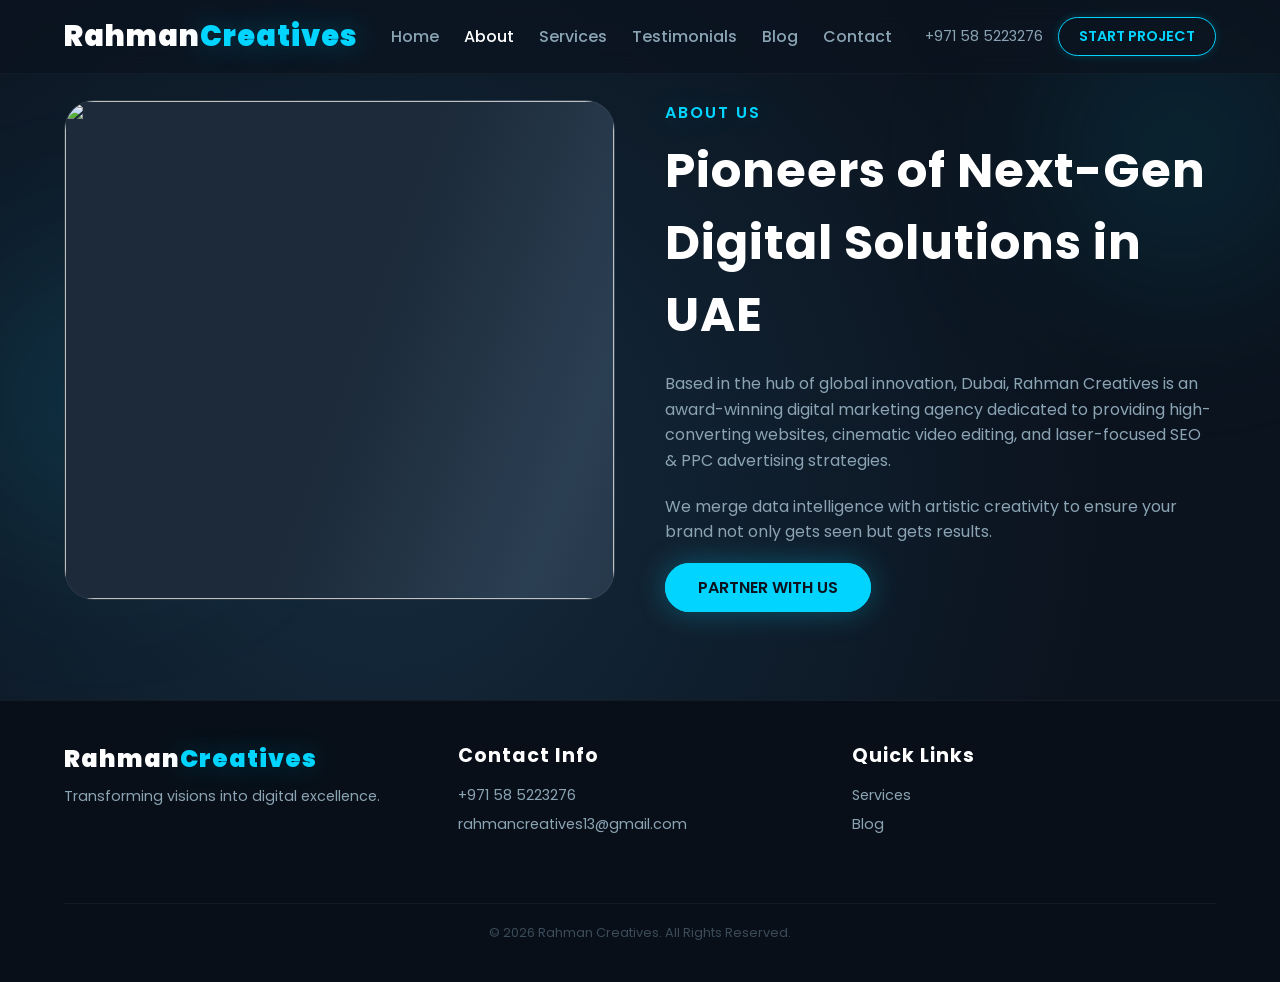
==== about-us.html @ 5bec85e2 "Add files via upload" ====
<!DOCTYPE html>
<html lang="en">
<head><meta charset="UTF-8"><meta name="viewport" content="width=device-width, initial-scale=1.0"><title>About Rahman Creatives | Dubai Digital Agency</title><link rel="stylesheet" href="style.css"></head>
<body>
    <header>
        <div class="logo">Rahman<span>Creatives</span></div>
        <nav><ul class="nav-links"><li><a href="index.html">Home</a></li><li><a href="about-us.html" class="active">About</a></li><li><a href="services.html">Services</a></li><li><a href="testimonial.html">Testimonials</a></li><li><a href="blog.html">Blog</a></li><li><a href="contact.html">Contact</a></li></ul><div class="menu-toggle">☰</div></nav>
        <div class="contact-info-header"><span>+971 58 5223276</span><a href="contact.html" class="btn-neon" style="padding: 8px 20px; text-decoration: none;">Start Project</a></div>
    </header>

    <section style="display: flex; gap: 50px; flex-wrap: wrap; align-items: center;">
        <div class="glow-orb left"></div><div class="glow-orb right"></div>
        <div style="flex: 1; position: relative; z-index: 10;"><div class="img-placeholder"  style="height: 500px; border-radius: 30px;"> <img src="/Home Page/HERO (Luxury Analytics Screen).png" alt="" style="width: 100%; height: 100%; object-fit: cover;"></div></div>
        <div style="flex: 1; position: relative; z-index: 10;">
            <span class="neon-text" style="font-weight: 600; letter-spacing: 2px;">ABOUT US</span>
            <h2 style="font-size: 3rem; margin: 10px 0 20px;">Pioneers of Next-Gen Digital Solutions in UAE</h2>
            <p style="color: var(--text-muted); line-height: 1.6; margin-bottom: 20px;">Based in the hub of global innovation, Dubai, Rahman Creatives is an award-winning digital marketing agency dedicated to providing high-converting websites, cinematic video editing, and laser-focused SEO & PPC advertising strategies.</p>
            <p style="color: var(--text-muted); line-height: 1.6; margin-bottom: 30px;">We merge data intelligence with artistic creativity to ensure your brand not only gets seen but gets results.</p>
            <a href="contact.html" class="btn-solid">Partner With Us</a>
        </div>
    </section>

    <footer>
        <div class="footer-col"><div class="logo" style="font-size: 1.5rem;">Rahman<span>Creatives</span></div><p style="margin-top: 10px;">Transforming visions into digital excellence.</p></div>
        <div class="footer-col"><h4>Contact Info</h4><a href="tel:+971585223276">+971 58 5223276</a><a href="mailto:rahmancreatives13@gmail.com">rahmancreatives13@gmail.com</a></div>
        <div class="footer-col"><h4>Quick Links</h4><a href="services.html">Services</a><a href="blog.html">Blog</a></div>
        <div class="copyright">© 2026 Rahman Creatives. All Rights Reserved.</div>
    </footer>
</body>
</html>
---- style.css ----
@import url('https://fonts.googleapis.com/css2?family=Poppins:wght@300;400;500;600;700&display=swap');

/* Fallback for Ronzino (Uses a heavy, bold System font if you don't own Ronzino) */
@font-face { font-family: 'Ronzino'; src: local('Montserrat'), local('Teko'), local('Orbitron'); font-weight: 800; font-display: swap; }

:root {
    --bg-deep: #0b131e;
    --bg-gradient-start: #142b3e;
    --text-main: #ffffff;
    --text-muted: #8ba4b4;
    --accent-cyan: #00d4ff;
    --glass-bg: rgba(17, 30, 43, 0.3);
    --glass-border: rgba(255, 255, 255, 0.08);
    --neon-glow: 0 0 30px rgba(0, 212, 255, 0.3);
    --font-display: 'Ronzino', 'Poppins', sans-serif;
    --font-body: 'Poppins', sans-serif;
}

* { margin: 0; padding: 0; box-sizing: border-box; }
body {
    font-family: var(--font-body);
    background-color: var(--bg-deep);
    background-image: radial-gradient(circle at 30% 50%, var(--bg-gradient-start) 0%, var(--bg-deep) 70%);
    color: var(--text-main);
    overflow-x: hidden;
}
h1, h2, h3, h4, .logo { font-family: var(--font-display); letter-spacing: 1px; }

/* --- Neon Glow Utilities --- */
.glass-card {
    background: var(--glass-bg);
    backdrop-filter: blur(12px);
    -webkit-backdrop-filter: blur(12px);
    border: 1px solid var(--glass-border);
    border-radius: 20px;
}
.glow-text { color: white; text-shadow: 0 0 20px rgba(255, 255, 255, 0.2); }
.neon-text { color: var(--accent-cyan); text-shadow: var(--neon-glow); }
.btn-neon {
    display: inline-block;
    background: transparent;
    color: var(--accent-cyan);
    border: 1px solid var(--accent-cyan);
    padding: 12px 32px;
    border-radius: 30px;
    font-weight: 600;
    font-family: var(--font-body);
    cursor: pointer;
    transition: all 0.3s ease;
    box-shadow: 0 0 10px rgba(0, 212, 255, 0.2);
    text-transform: uppercase;
    font-size: 0.9rem;
}
.btn-neon:hover { background: var(--accent-cyan); color: var(--bg-deep); box-shadow: var(--neon-glow); transform: translateY(-2px); text-decoration: none;}
.btn-solid {
    background: var(--accent-cyan); color: var(--bg-deep); border: 1px solid var(--accent-cyan);
    padding: 12px 32px; border-radius: 30px; font-weight: 600; cursor: pointer;
    transition: all 0.3s ease; box-shadow: var(--neon-glow); text-transform: uppercase; text-decoration: none;
}
.btn-solid:hover { box-shadow: 0 0 40px rgba(0, 212, 255, 0.6); transform: translateY(-2px); color: black; }

/* --- Animated Background Glows --- */
.glow-orb {
    position: absolute; width: 400px; height: 400px;
    background: radial-gradient(circle, rgba(0, 212, 255, 0.15), transparent 70%);
    border-radius: 50%; filter: blur(80px); z-index: 0; pointer-events: none;
    animation: floatGlow 10s infinite alternate ease-in-out;
}
.glow-orb.right { right: -100px; top: -50px; animation-delay: 2s; }
.glow-orb.left { left: -100px; bottom: 50px; }
@keyframes floatGlow {
    0% { transform: translate(0, 0) scale(1); }
    100% { transform: translate(30px, -30px) scale(1.2); }
}

/* --- Header --- */
header {
    position: fixed; top: 0; width: 100%; padding: 15px 5%; z-index: 1000;
    background: rgba(11, 19, 30, 0.7); backdrop-filter: blur(12px);
    border-bottom: 1px solid rgba(255,255,255,0.03);
    display: flex; justify-content: space-between; align-items: center;
}
.logo { font-size: 1.8rem; font-weight: 900; color: white; }
.logo span { color: var(--accent-cyan); text-shadow: var(--neon-glow); }
.nav-links { display: flex; gap: 25px; list-style: none; }
.nav-links a {
    font-weight: 500; color: var(--text-muted); text-decoration: none; transition: 0.3s; position: relative;
}
.nav-links a:hover, .nav-links a.active { color: white; }
.nav-links a::after {
    content: ''; position: absolute; width: 0%; height: 2px; bottom: -5px; left: 0;
    background: var(--accent-cyan); box-shadow: var(--neon-glow); transition: 0.3s;
}
.nav-links a:hover::after { width: 100%; }
.contact-info-header { display: flex; align-items: center; gap: 15px; color: var(--text-muted); font-size: 0.9rem;}
.menu-toggle { display: none; cursor: pointer; font-size: 1.5rem; color: white; }

@media (max-width: 900px) {
    .nav-links { display: none; flex-direction: column; position: absolute; top: 100%; left: 0; width: 100%; background: #0b131e; padding: 20px; border-bottom: 1px solid var(--accent-cyan); }
    .nav-links.active { display: flex; }
    .menu-toggle { display: block; }
    .contact-info-header span { display: none; }
}

/* --- Global Elements --- */
section { padding: 100px 5% 50px; position: relative; }
.section-title { text-align: center; margin-bottom: 50px; position: relative; z-index: 10;}
.section-title h2 { font-size: 3rem; margin-bottom: 10px; }
.section-title p { color: var(--text-muted); font-size: 1.1rem; }

/* Shimmering Image Placeholder */
.img-placeholder {
    background: linear-gradient(110deg, #1c2a39 30%, #2b3f53 50%, #1c2a39 70%);
    background-size: 200% 100%;
    animation: shimmer 3s infinite;
    border-radius: 15px; width: 100%; height: 300px;
    display: flex; align-items: center; justify-content: center;
    color: #4b657b; font-weight: 500; border: 1px solid rgba(255,255,255,0.05);
    position: relative; overflow: hidden;
}
.img-placeholder::before {
    content: ''; position: absolute; top: 0; left: -100%; width: 100%; height: 100%;
    background: linear-gradient(90deg, transparent, rgba(0, 212, 255, 0.1), transparent);
    animation: lightSweep 4s infinite;
}
@keyframes shimmer { 0% { background-position: -200% 0; } 100% { background-position: 200% 0; } }
@keyframes lightSweep { 0% { left: -100%; } 100% { left: 100%; } }

/* --- Footer --- */
footer {
    background: #080f18; padding: 40px 5%; border-top: 1px solid rgba(255,255,255,0.05);
    display: flex; flex-wrap: wrap; gap: 30px; margin-top: 50px;
}
.footer-col { flex: 1; min-width: 200px; }
.footer-col h4 { margin-bottom: 15px; font-size: 1.2rem; }
.footer-col p, .footer-col a { color: var(--text-muted); display: block; margin-bottom: 8px; font-size: 0.9rem; text-decoration: none; }
.footer-col a:hover { color: var(--accent-cyan); }
.copyright { width: 100%; text-align: center; margin-top: 30px; color: #3b4b5a; font-size: 0.8rem; border-top: 1px solid rgba(255,255,255,0.05); padding-top: 20px; }
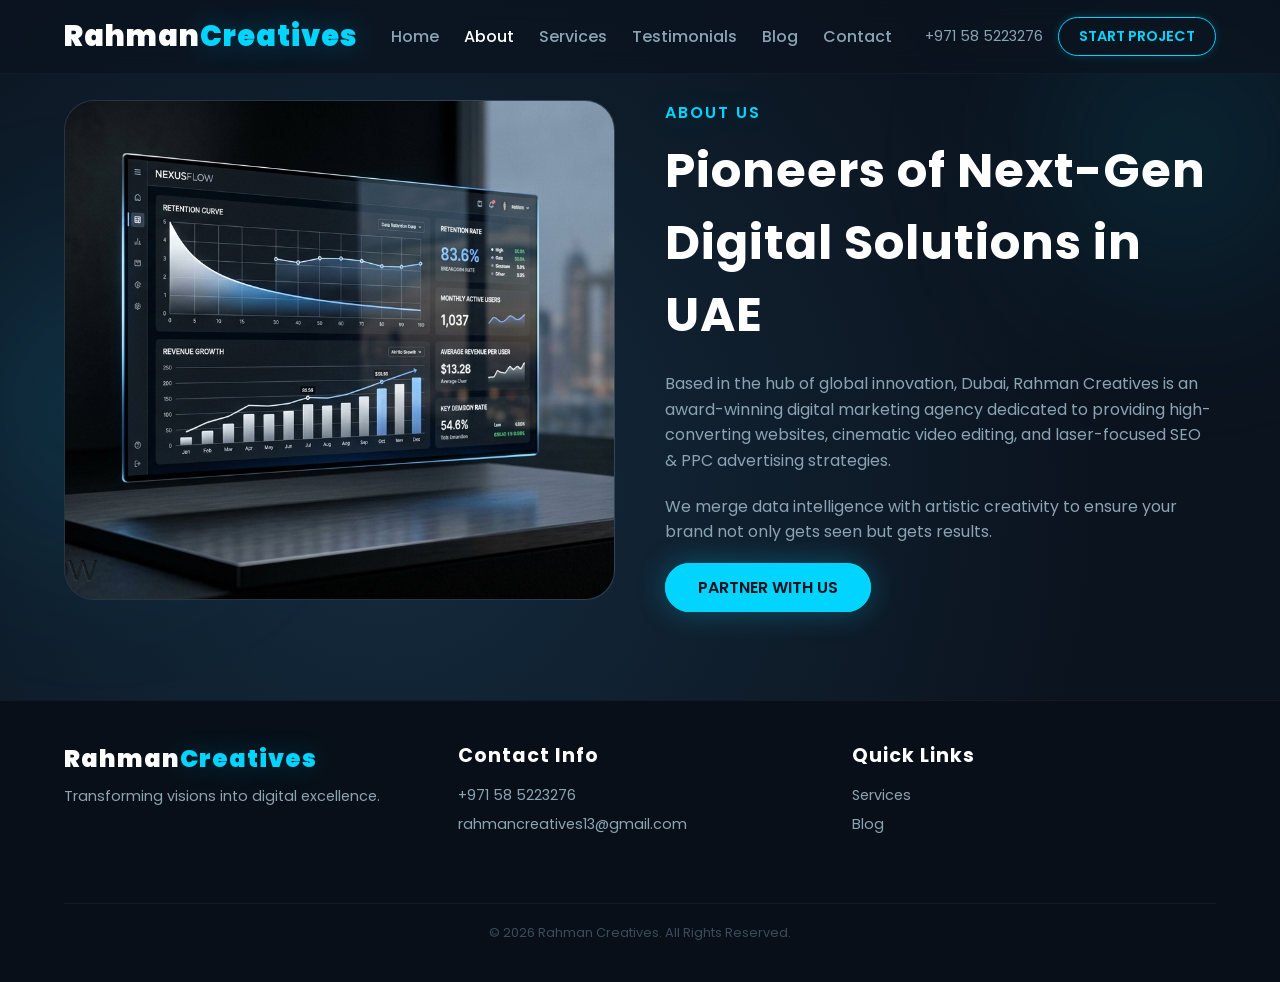
==== commit b44cc999: "Update about-us.html" ====
--- a/about-us.html
+++ b/about-us.html
@@ -10,7 +10,7 @@
 
     <section style="display: flex; gap: 50px; flex-wrap: wrap; align-items: center;">
         <div class="glow-orb left"></div><div class="glow-orb right"></div>
-        <div style="flex: 1; position: relative; z-index: 10;"><div class="img-placeholder"  style="height: 500px; border-radius: 30px;"> <img src="/Home Page/HERO (Luxury Analytics Screen).png" alt="" style="width: 100%; height: 100%; object-fit: cover;"></div></div>
+        <div style="flex: 1; position: relative; z-index: 10;"><div class="img-placeholder"  style="height: 500px; border-radius: 30px;"> <img src="HERO (Luxury Analytics Screen).png" alt="" style="width: 100%; height: 100%; object-fit: cover;"></div></div>
         <div style="flex: 1; position: relative; z-index: 10;">
             <span class="neon-text" style="font-weight: 600; letter-spacing: 2px;">ABOUT US</span>
             <h2 style="font-size: 3rem; margin: 10px 0 20px;">Pioneers of Next-Gen Digital Solutions in UAE</h2>
@@ -27,4 +27,4 @@
         <div class="copyright">© 2026 Rahman Creatives. All Rights Reserved.</div>
     </footer>
 </body>
-</html>+</html>
